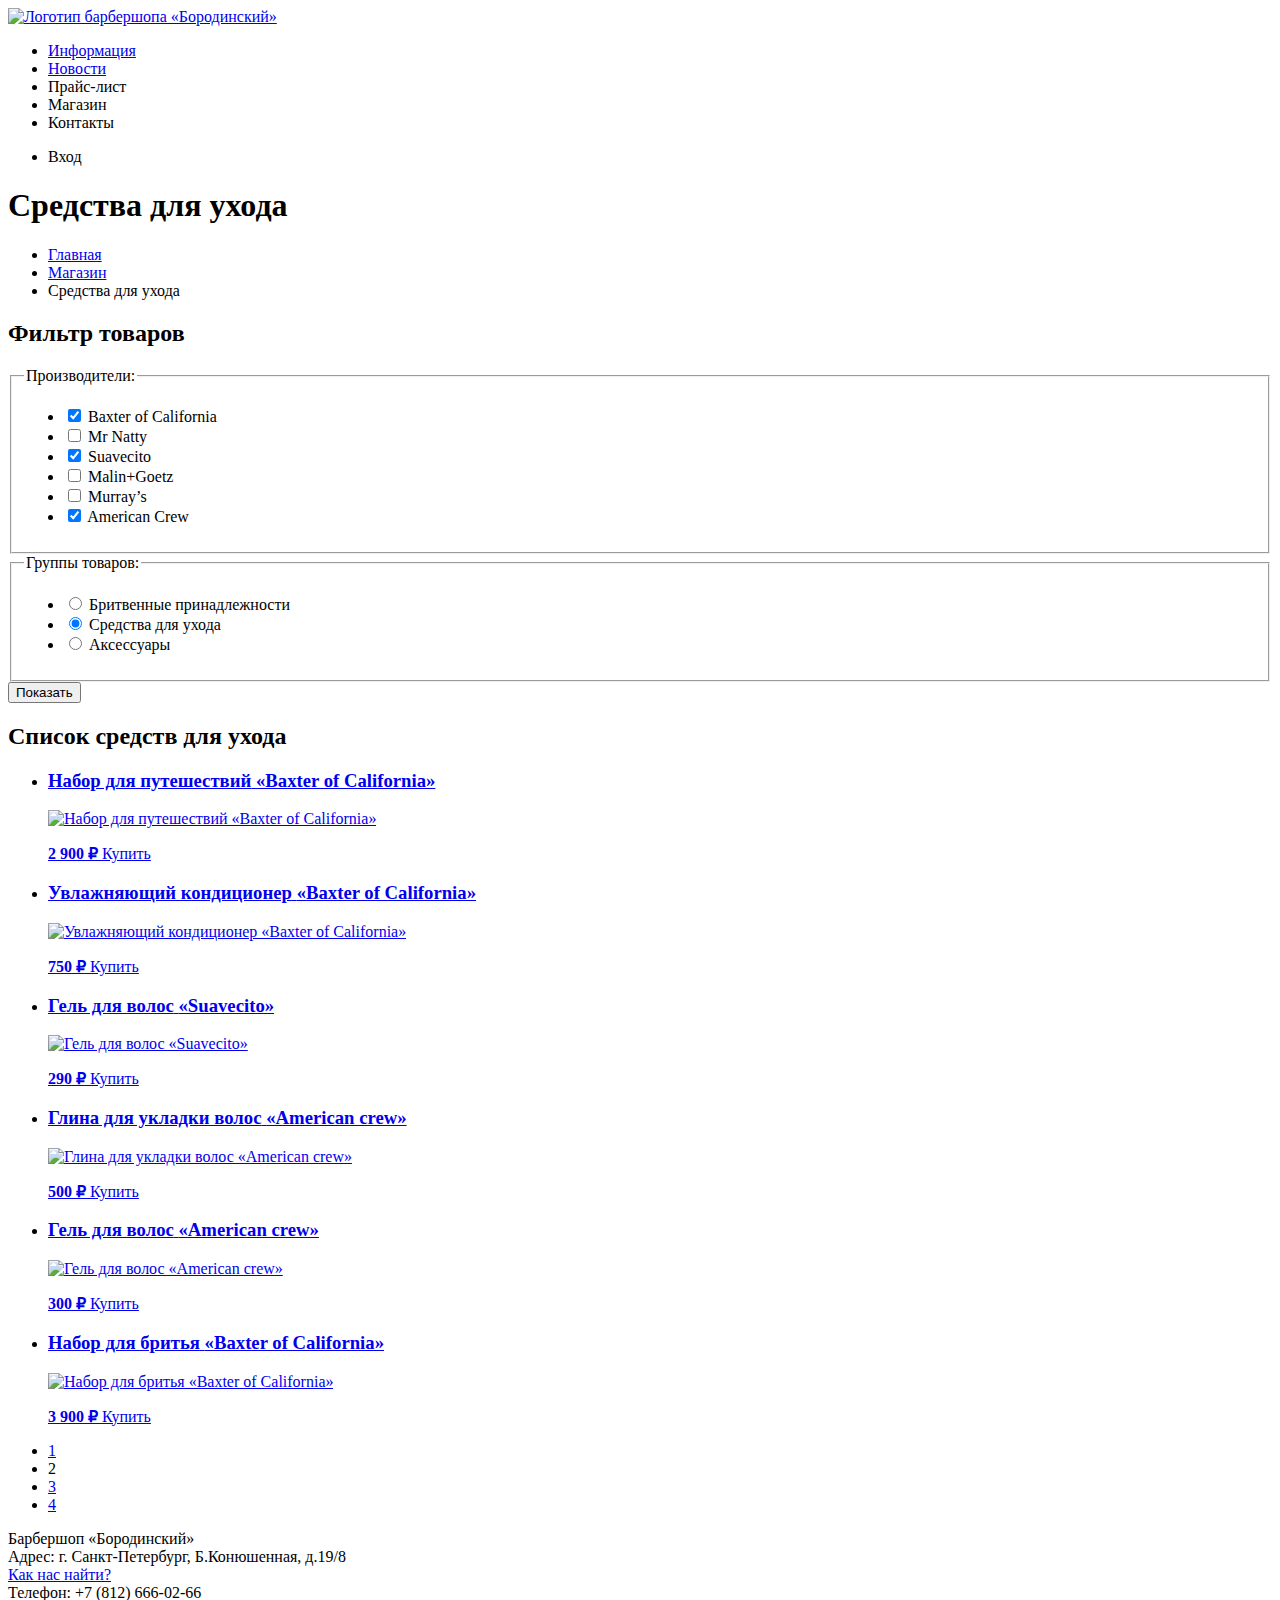
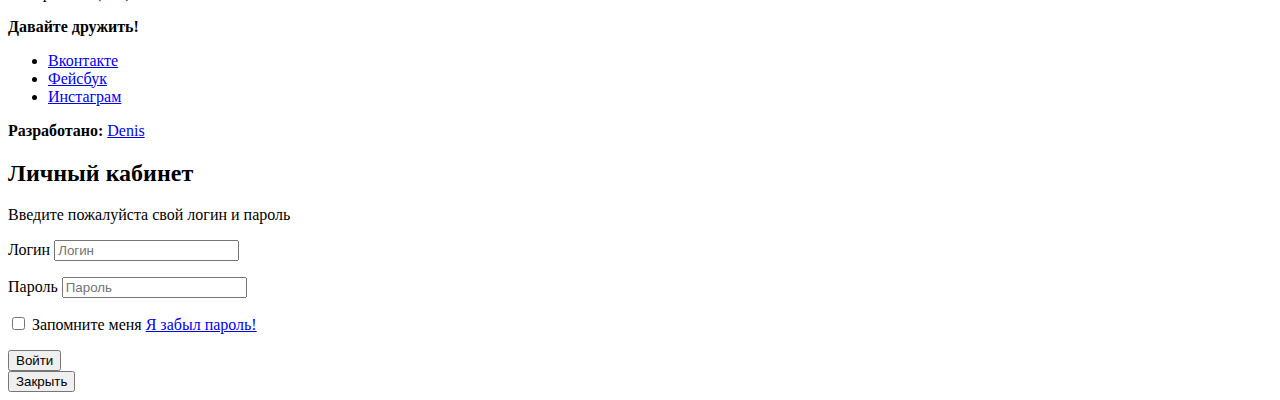
==== catalog.html @ d0bcbc7a "Сделал разметку магазина" ====
<!DOCTYPE html>
<html lang="en">
<head>
    <meta charset="UTF-8">
    <title>Средства для ухода</title>
</head>
<body>
<header class="main-header">
    <nav class="main-navigation">
        <a class="main-header-logo" href="index.html">
            <img src="img/logo.svg" width="111" height="24" alt="Логотип барбершопа «Бородинский»">
        </a>
        <ul class="site-navigation">
            <li><a href="info.html">Информация</a></li>
            <li><a href="news.html">Новости</a></li>
            <li><a href="price.html"></a>Прайс-лист</li>
            <li><a class="site-navigation-current" href="catalog.html"></a>Магазин</li>
            <li><a href="contacts.html"></a>Контакты</li>
        </ul>
        <ul class="user-navigation">
            <li class="login-link">Вход</li>
        </ul>
    </nav>
</header>

<main class="container>">
    <h1 class="page-title">Средства для ухода</h1>

    <ul class="breadcrumbs">
        <li><a href="index.html">Главная</a></li>
        <li><a href="#">Магазин</a></li>
        <li class="breadcrumbs-current">Средства для ухода</li>
    </ul>

    <section class="filters">
        <h2 class="visually-hidden">Фильтр товаров</h2>
        <form class="filter" method="get" action="https://echo.htmlacademy.ry">
            <fieldset>
                <legend>Производители:</legend>
                <ul>
                    <li class="filter-option">
                        <input class="visually-hidden filter-input filter-input-checkbox" type="checkbox"
                               name="Baxter of California" id="filter-Baxter-of-California" checked>
                        <label for="filter-Baxter-of-California">Baxter of California</label>
                    </li>
                    <li class="filter-option">
                        <input class="visually-hidden filter-input filter-input-checkbox" type="checkbox"
                               name="Mr Natty" id="filter-Mr-Natty">
                        <label for="filter-Mr-Natty">Mr Natty</label>
                    </li>
                    <li class="filter-option">
                        <input class="visually-hidden filter-input filter-input-checkbox" type="checkbox"
                               name="Suavecito" id="filter-Suavecito" checked>
                        <label for="filter-Suavecito">Suavecito</label>
                    </li>
                    <li class="filter-option">
                        <input class="visually-hidden filter-input filter-input-checkbox" type="checkbox"
                               name="Malin+Goetz" id="filter-malin-goetz">
                        <label for="filter-malin-goetz">Malin+Goetz</label>
                    </li>
                    <li class="filter-option">
                        <input class="visually-hidden filter-input filter-input-checkbox" type="checkbox"
                               name="Murray’s" id="filter-murrays">
                        <label for="filter-murrays">Murray’s</label>
                    </li>
                    <li class="filter-option">
                        <input class="visually-hidden filter-input filter-input-checkbox" type="checkbox"
                               name="American Crew" id="filter-american-crew" checked>
                        <label for="filter-american-crew">American Crew</label>
                    </li>
                </ul>
            </fieldset>
            <fieldset>
                <legend>Группы товаров:</legend>
                <ul>
                    <li class="filter-option">
                        <input class="visually-hidden filter-input filter-input-radio" type="radio" name="product-group"
                               value="shaving" id="filter-shaving">
                        <label for="filter-shaving">Бритвенные принадлежности</label>
                    </li>
                    <li class="filter-option">
                        <input class="visually-hidden filter-input filter-input-radio" type="radio" name="product-group"
                               value="hair-care" id="filter-hair-care" checked>
                        <label for="filter-hair-care">Средства для ухода</label>
                    </li>
                    <li class="filter-option">
                        <input class="visually-hidden filter-input filter-input-radio" type="radio" name="product-group"
                               value="accessories" id="filter-accessories">
                        <label for="filter-accessories">Аксессуары</label>
                    </li>
                </ul>
            </fieldset>
            <button type="submit" class="filter-button button">Показать</button>
        </form>
    </section>

    <section class="catalog">
        <h2 class="visually-hidden">Список средств для ухода</h2>
        <ul class="catalog-list">
            <li class="catalog-item">
                <a href="catalog-item.html">
                    <h3>
                            <span class="catalog-category">Набор для путешествий</span>
                            <span class="catalog-item-title">«Baxter of California»</span>
                    </h3>
                    <p class="catalog-item-image">
                            <img src="img/product-1.jpg" width="220" height="165" alt="Набор для путешествий
                     «Baxter of California»">
                    </p>
                    <p class="cataog-item-price">
                        <b>2 900 ₽</b>
                        <a class="button" href="#">Купить</a>
                    </p>
                </a>
            </li>
            <li class="catalog-item">
                <a href="catalog-item.html">
                    <h3>
                            <span class="catalog-category">Увлажняющий кондиционер</span>
                            <span class="catalog-item-title">«Baxter of California»</span>
                    </h3>
                    <p class="catalog-item-image">
                            <img src="img/product-2.jpg" width="220" height="165" alt="Увлажняющий кондиционер
                     «Baxter of California»">
                    </p>
                    <p class="cataog-item-price">
                        <b>750 ₽</b>
                        <a class="button" href="#">Купить</a>
                    </p>
                </a>
            </li>
            <li class="catalog-item">
                <a href="catalog-item.html">
                    <h3>
                            <span class="catalog-category">Гель для волос</span>
                            <span class="catalog-item-title">«Suavecito»</span>
                    </h3>
                    <p class="catalog-item-image">
                            <img src="img/product-3.jpg" width="220" height="165" alt="Гель для волос «Suavecito»">
                    </p>
                    <p class="cataog-item-price">
                        <b>290 ₽</b>
                        <a class="button" href="#">Купить</a>
                    </p>
                </a>
            </li>
            <li class="catalog-item">
                <a href="catalog-item.html">
                    <h3>
                            <span class="catalog-category">Глина для укладки волос</span>
                            <span class="catalog-item-title">«American crew»</span>
                    </h3>
                    <p class="catalog-item-image">
                            <img src="img/product-4.jpg" width="220" height="165" alt="Глина для укладки волос
                         «American crew»">
                    </p>
                    <p class="cataog-item-price">
                        <b>500 ₽</b>
                        <a class="button" href="#">Купить</a>
                    </p>
                </a>
            </li>
            <li class="catalog-item">
                <a href="catalog-item.html">
                    <h3>
                        <span class="catalog-category">Гель для волос</span>
                        <span class="catalog-item-title">«American crew»</span>
                    </h3>
                    <p class="catalog-item-image">
                        <img src="img/product-5.jpg" width="220" height="165" alt="Гель для волос «American crew»">
                    </p>
                    <p class="cataog-item-price">
                        <b>300 ₽</b>
                        <a class="button" href="#">Купить</a>
                    </p>
                </a>
            </li>
            <li class="catalog-item">
                <a href="catalog-item.html">
                    <h3>
                        <span class="catalog-category">Набор для бритья</span>
                        <span class="catalog-item-title">«Baxter of California»</span>
                    </h3>
                    <p class="catalog-item-image">
                        <img src="img/product-6.jpg" width="220" height="165" alt="Набор для бритья
                         «Baxter of California»">
                    </p>
                    <p class="cataog-item-price">
                        <b>3 900 ₽</b>
                        <a class="button" href="#">Купить</a>
                    </p>
                </a>
            </li>
        </ul>
        <ul class="pagination-list">
            <li class="pagination-item"><a href="#">1</a></li>
            <li class="pagination-item pagination-item-current"><a>2</a></li>
            <li class="pagination-item"><a href="#">3</a></li>
            <li class="pagination-item"><a href="#">4</a></li>
        </ul>
    </section>

</main>
<footer class="main-footer">
    <p class="footer-contacts">
        Барбершоп «Бородинский»<br>
        Адрес: г. Санкт-Петербург, Б.Конюшенная, д.19/8<br>
        <a href="map.html">Как нас найти?</a><br>
        Телефон: +7 (812) 666-02-66
    </p>
    <div class="footer-social">
        <b>Давайте дружить!</b>
        <ul>
            <li><a class="social-button" href="#">Вконтакте</a></li>
            <li><a class="social-button" href="#">Фейсбук</a></li>
            <li><a class="social-button" href="#">Инстаграм</a></li>
        </ul>
    </div>
    <p class="footer-copyright">
        <b>Разработано:</b>
        <a class="button" href="#">Denis</a>
    </p>
</footer>
<section class="modal modal-login">
    <h2>Личный кабинет</h2>
    <p>Введите пожалуйста свой логин и пароль</p>
    <form class="login-form" action="http://echo.htmlacademy.ru" method="post">
        <p>
            <label class="vissually-hidden" for="user-login">Логин</label>
            <input class="login-user" id="user-login" type="text" name="login" placeholder="Логин">
        </p>
        <p>
            <label class="vissually-hidden" for="user-password">Пароль</label>
            <input class="login-password" id="user-password" type="password" name="password" placeholder="Пароль">
        </p>
        <p class="login-password-info">
            <label for="login-password-info">
                <input type="checkbox" id="login-password-info" name="remember" class="visually-hidden">
                <span class="checkbox-indicator"></span>
                Запомните меня
            </label>
            <a class="restore" href="#">Я забыл пароль!</a>
        </p>
        <button class="button" type="submit">Войти</button>
    </form>
    <button class="modal-close" type="button">Закрыть</button>
</section>
</body>
</html>
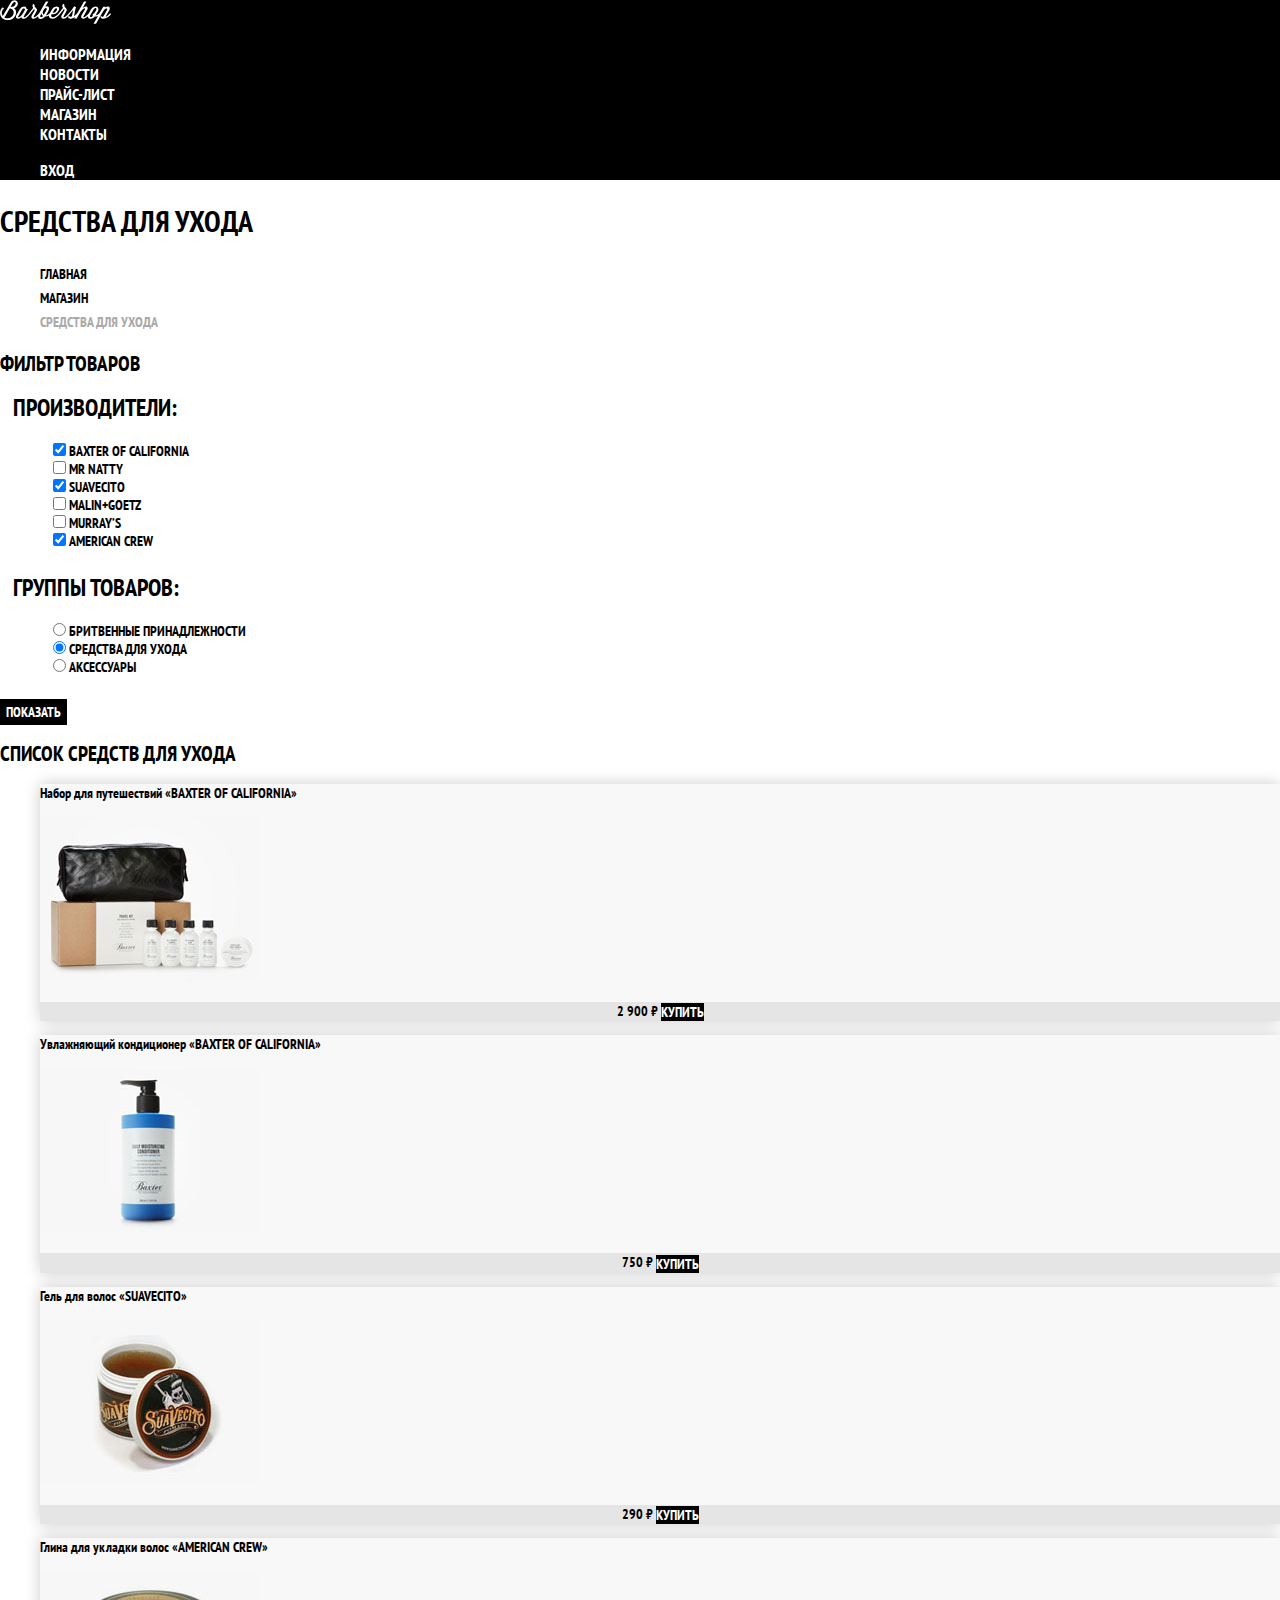
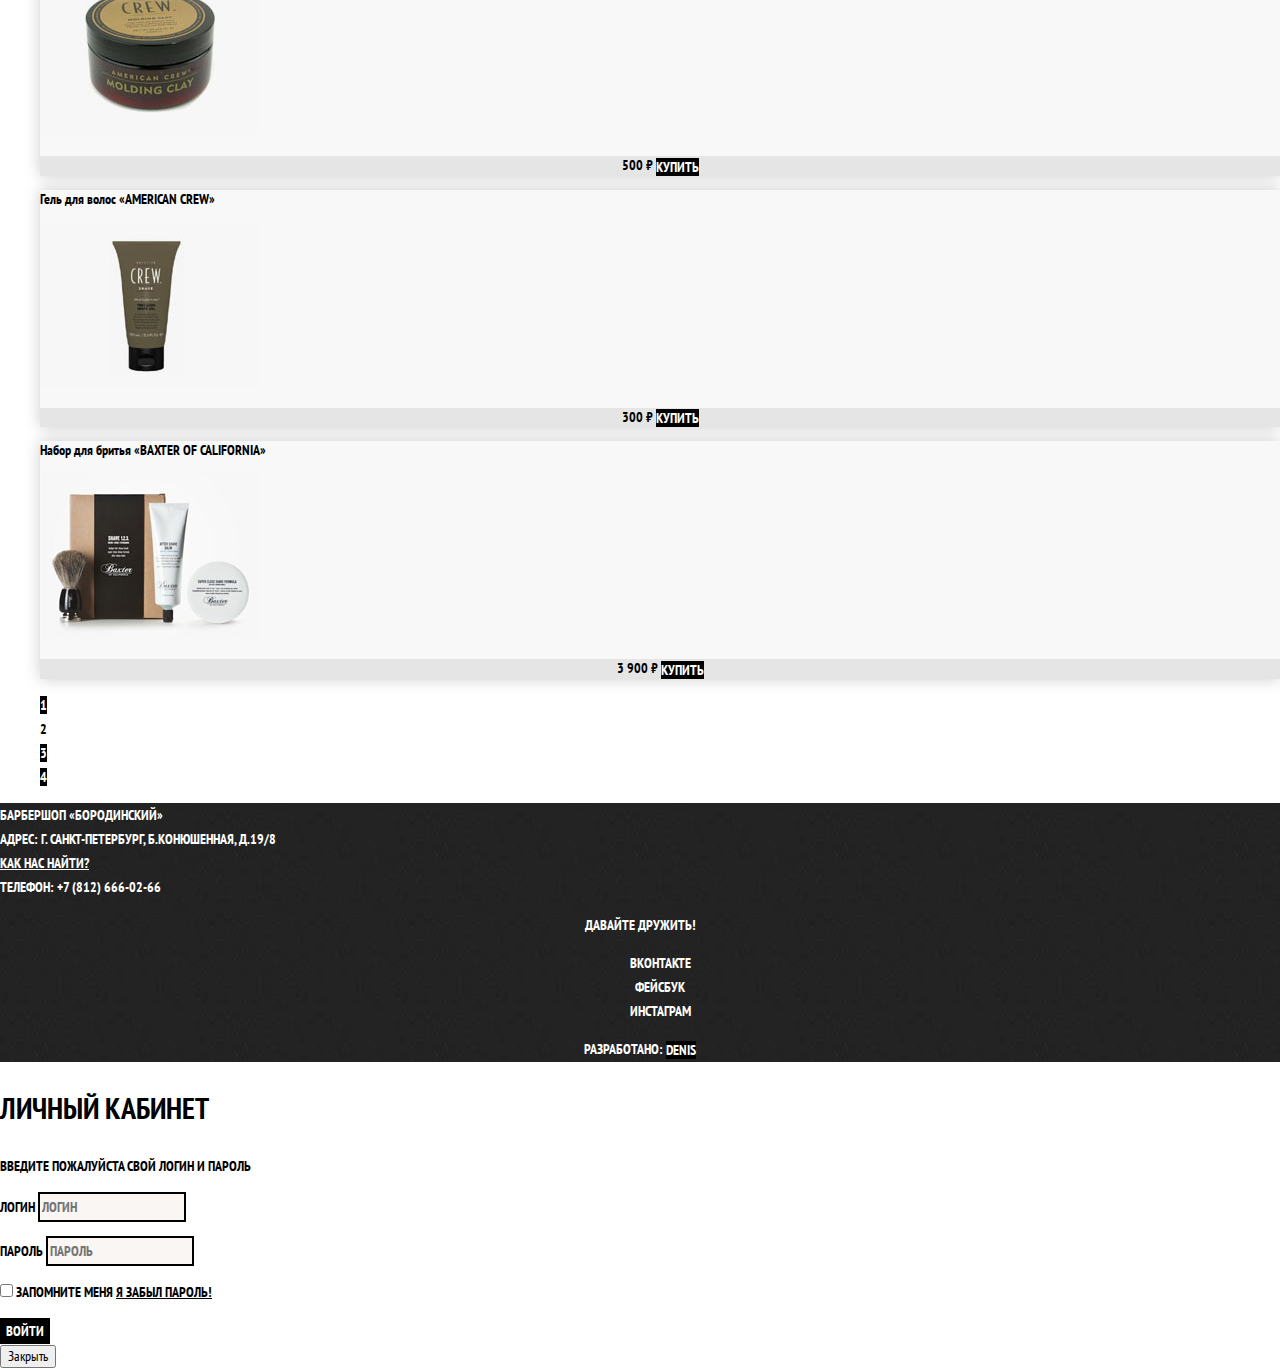
==== commit b06870b4: "Сделал стилизацию страницы магазина" ====
--- a/catalog.html
+++ b/catalog.html
@@ -3,8 +3,12 @@
 <head>
     <meta charset="UTF-8">
     <title>Средства для ухода</title>
+    <link href="https://fonts.googleapis.com/css2?family=PT+Sans+Narrow:wght@400;700&display=swap" rel="stylesheet">
+    <link href="css/normalize.css" rel="stylesheet">
+    <link href="css/style.css" rel="stylesheet">
 </head>
-<body>
+
+<body class="inner-page">
 <header class="main-header">
     <nav class="main-navigation">
         <a class="main-header-logo" href="index.html">
@@ -107,7 +111,7 @@
                             <img src="img/product-1.jpg" width="220" height="165" alt="Набор для путешествий
                      «Baxter of California»">
                     </p>
-                    <p class="cataog-item-price">
+                    <p class="catalog-item-price">
                         <b>2 900 ₽</b>
                         <a class="button" href="#">Купить</a>
                     </p>
@@ -123,7 +127,7 @@
                             <img src="img/product-2.jpg" width="220" height="165" alt="Увлажняющий кондиционер
                      «Baxter of California»">
                     </p>
-                    <p class="cataog-item-price">
+                    <p class="catalog-item-price">
                         <b>750 ₽</b>
                         <a class="button" href="#">Купить</a>
                     </p>
@@ -138,7 +142,7 @@
                     <p class="catalog-item-image">
                             <img src="img/product-3.jpg" width="220" height="165" alt="Гель для волос «Suavecito»">
                     </p>
-                    <p class="cataog-item-price">
+                    <p class="catalog-item-price">
                         <b>290 ₽</b>
                         <a class="button" href="#">Купить</a>
                     </p>
@@ -154,7 +158,7 @@
                             <img src="img/product-4.jpg" width="220" height="165" alt="Глина для укладки волос
                          «American crew»">
                     </p>
-                    <p class="cataog-item-price">
+                    <p class="catalog-item-price">
                         <b>500 ₽</b>
                         <a class="button" href="#">Купить</a>
                     </p>
@@ -169,7 +173,7 @@
                     <p class="catalog-item-image">
                         <img src="img/product-5.jpg" width="220" height="165" alt="Гель для волос «American crew»">
                     </p>
-                    <p class="cataog-item-price">
+                    <p class="catalog-item-price">
                         <b>300 ₽</b>
                         <a class="button" href="#">Купить</a>
                     </p>
@@ -185,7 +189,7 @@
                         <img src="img/product-6.jpg" width="220" height="165" alt="Набор для бритья
                          «Baxter of California»">
                     </p>
-                    <p class="cataog-item-price">
+                    <p class="catalog-item-price">
                         <b>3 900 ₽</b>
                         <a class="button" href="#">Купить</a>
                     </p>
--- a/css/style.css
+++ b/css/style.css
@@ -0,0 +1,324 @@
+body {
+    margin: 0;
+    padding: 0;
+
+    font-family: "PT Sans Narrow", Arial, sans-serif;
+    font-size: 14px;
+    line-height: 24px;
+    font-weight: 700;
+    color: #ffffff;
+    text-transform: uppercase;
+
+    background-color: #000000;
+    background-image: url("../img/bg.jpg");
+    background-position: top center;
+    background-repeat: no-repeat;
+}
+
+.inner-page {
+    color: #000000;
+
+    background-color: #f9f6f3;
+    background-image: url("../img/pattern-light.jpg");
+    background-position: 0 0;
+    background-repeat: repeat;
+}
+
+a {
+    text-decoration: none;
+}
+
+.button {
+    font: inherit;
+
+    text-align: center;
+    color: #ffffff;
+    vertical-align: middle;
+    text-transform: uppercase;
+
+    background-color: #000000;
+    border: none;
+}
+
+.button:hover,
+.button:focus,
+.button:active {
+    background-color: #663d15;
+}
+
+.main-navigation {
+    font-size: 16px;
+    line-height: 20px;
+    color: white;
+
+    background-color: #000000;
+}
+
+.site-navigation,
+.user-navigation {
+    list-style: none;
+}
+
+.site-navigation a,
+.user-navigation a {
+    color: #ffffff;
+}
+
+.site-navigation a:hover,
+.site-navigation a:focus,
+.user-navigation a:hover,
+.user-navigation a:focus {
+    background-color: #242424;
+}
+
+.features-list {
+    list-style: none;
+}
+
+.feature-item {
+    text-align: center;
+}
+
+.feature-item h3 {
+    font-size: 30px;
+    line-height: 42px;
+}
+
+.index-coluns {
+    color: #000000;
+
+    background-color: #f8f5f2;
+    background-image: url("../img/pattern-light.jpg");
+    background-position: 0 0;
+    background-repeat: repeat;
+}
+
+.index-coluns h2 {
+    font-size: 30px;
+    line-height: 42px;
+}
+
+.news-list {
+    list-style: none;
+}
+
+.news-list time {
+    text-transform: none;
+}
+
+.gallery-content {
+    background-color: #cccccc;
+    border: 7px solid #ffffff;
+}
+
+.appointment-item input {
+    font: inherit;
+
+    background-color: transparent;
+    border: 2px solid #000000;
+}
+
+.appointment-item input:focus {
+    border-color: #663d15;
+}
+
+.page-title {
+    font-size: 30px;
+    line-height: 42px;
+}
+
+.breadcrumbs {
+    list-style: none;
+}
+
+.breadcrumbs a {
+    color: #000000;
+}
+
+.breadcrumbs a:hover,
+.breadcrumbs a:focus {
+    text-decoration: underline;
+}
+
+.breadcrumbs-current {
+    color: #aba9a7;
+}
+
+.filter fieldset {
+    border: none;
+}
+
+.filter legend {
+    font-size: 24px;
+    line-height: 30px;
+}
+
+.filter ul {
+    list-style: none;
+    line-height: 18px;
+}
+
+.filter-input:hover + label,
+.filter-input:focus + label {
+    color: #663d15;
+}
+
+.filter-input:disabled +label{
+    color: #000000;
+
+    opacity: 0.5;
+}
+
+.catalog-list {
+    list-style: none;
+}
+
+.catalog-item {
+    background-color: #f8f8f8;
+    box-shadow: 0 0 15px rgba(0, 0, 0, 0.2);
+}
+
+.catalog-item:hover {
+    box-shadow: 5px 5px 25px rgba(0, 0, 0, 0.3);
+}
+
+.catalog-item a {
+    color: #000000;
+}
+
+.catalog-item h3 {
+    font-size: 14px;
+    line-height: 18px;
+}
+
+.catalog-category {
+    text-transform: none;
+}
+
+.catalog-item-price {
+    font-size: 14px;
+    line-height: 18px;
+    text-align: center;
+
+    background-color: #e5e5e5;
+}
+
+.catalog-item-price .button {
+    color: #ffffff;
+    line-height: 18px;
+}
+
+.pagination-list {
+    list-style: none;
+}
+
+.pagination-list a {
+    color: #ffffff;
+
+    background-color: #000000;
+}
+
+.pagination-list a:hover,
+.pagination-list a:focus,
+.pagination-list a:active{
+    background-color: #663d15;
+}
+
+.pagination-item-current a {
+    color: #000000;
+
+    background-color: #ffffff;
+}
+
+.pagination-item-current a:hover,
+.pagination-item-current a:focus,
+.pagination-item-current a:active{
+    color: #000000;
+
+    background-color: #ffffff;
+}
+
+.main-footer {
+    color: #ffffff;
+
+    background-color: #212121;
+    background-image: url("../img/pattern-dark.jpg");
+    background-position: 0 0;
+    background-repeat: repeat;
+}
+
+.footer-contacts a {
+    color: #ffffff;
+    text-decoration: underline;
+}
+
+.footer-contacts a:hover,
+.footer-contacts a:focus {
+    text-decoration: none;
+}
+
+.footer-social {
+    text-align: center;
+}
+
+.footer-social ul {
+    list-style: none;
+}
+
+.social-button {
+    color: #ffffff;
+}
+
+.footer-copyright {
+    text-align: center;
+}
+
+.footer-copyright .button:hover,
+.footer-copyright .button:focus {
+    color: #000000;
+
+    background-color: #ffffff;
+}
+
+.modal {
+    color: #000000;
+
+    background-color: #f8f3f0;
+    background-image: url("../img/pattern-light.jpg");
+    background-position: 0 0;
+    background-repeat: repeat;
+}
+
+.modal h2 {
+    font-size: 30px;
+    line-height: 42px;
+}
+
+.login-form input[type="text"],
+.login-form input[type="password"] {
+    font: inherit;
+    color: #000000;
+    text-transform: uppercase;
+
+    background-color: #f9f6f3;
+    border: 2px solid #000000;
+}
+
+.login-form input:focus {
+    border-color: #663d15;
+}
+
+.login-checkbox:hover,
+.login-checkbox:focus {
+    color: #663d15;
+}
+
+.restore {
+    color: #000000;
+    text-decoration: underline;
+}
+
+.restore:hover,
+.restore:focus {
+    text-decoration: none;
+}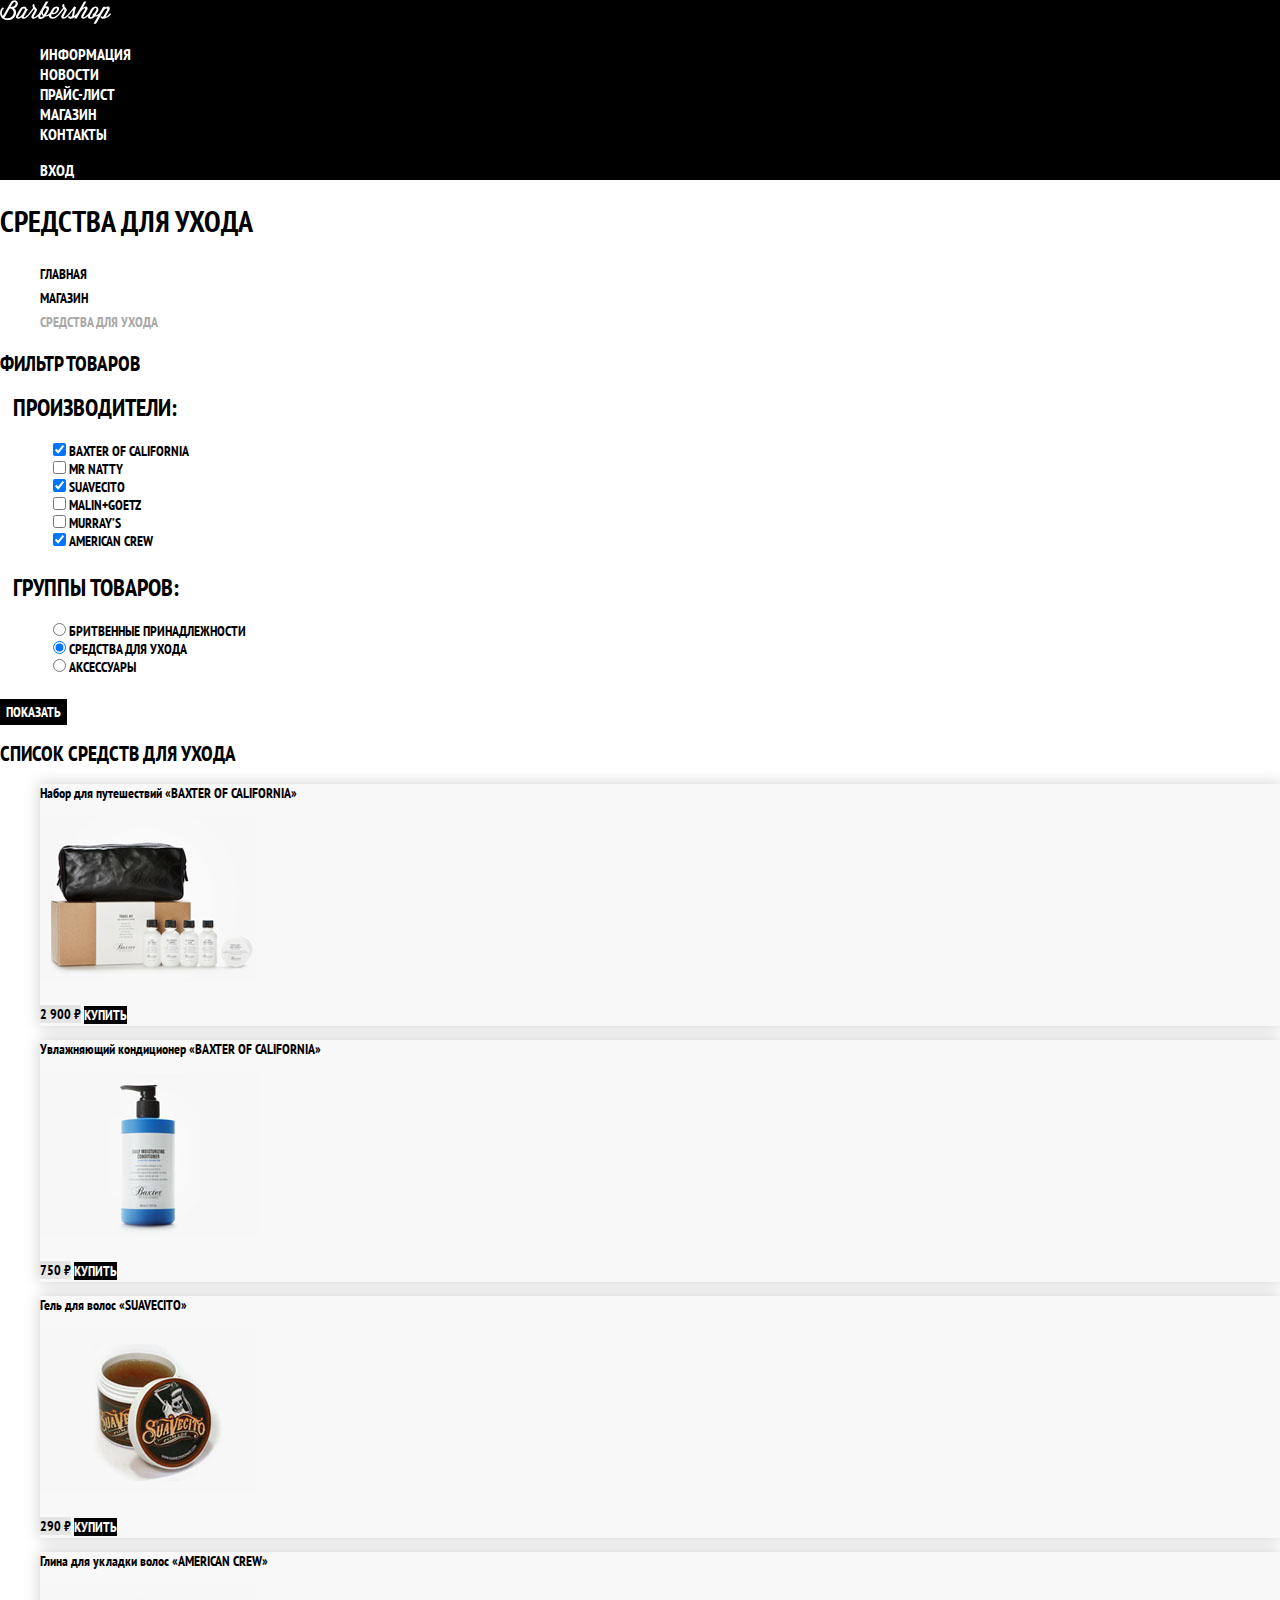
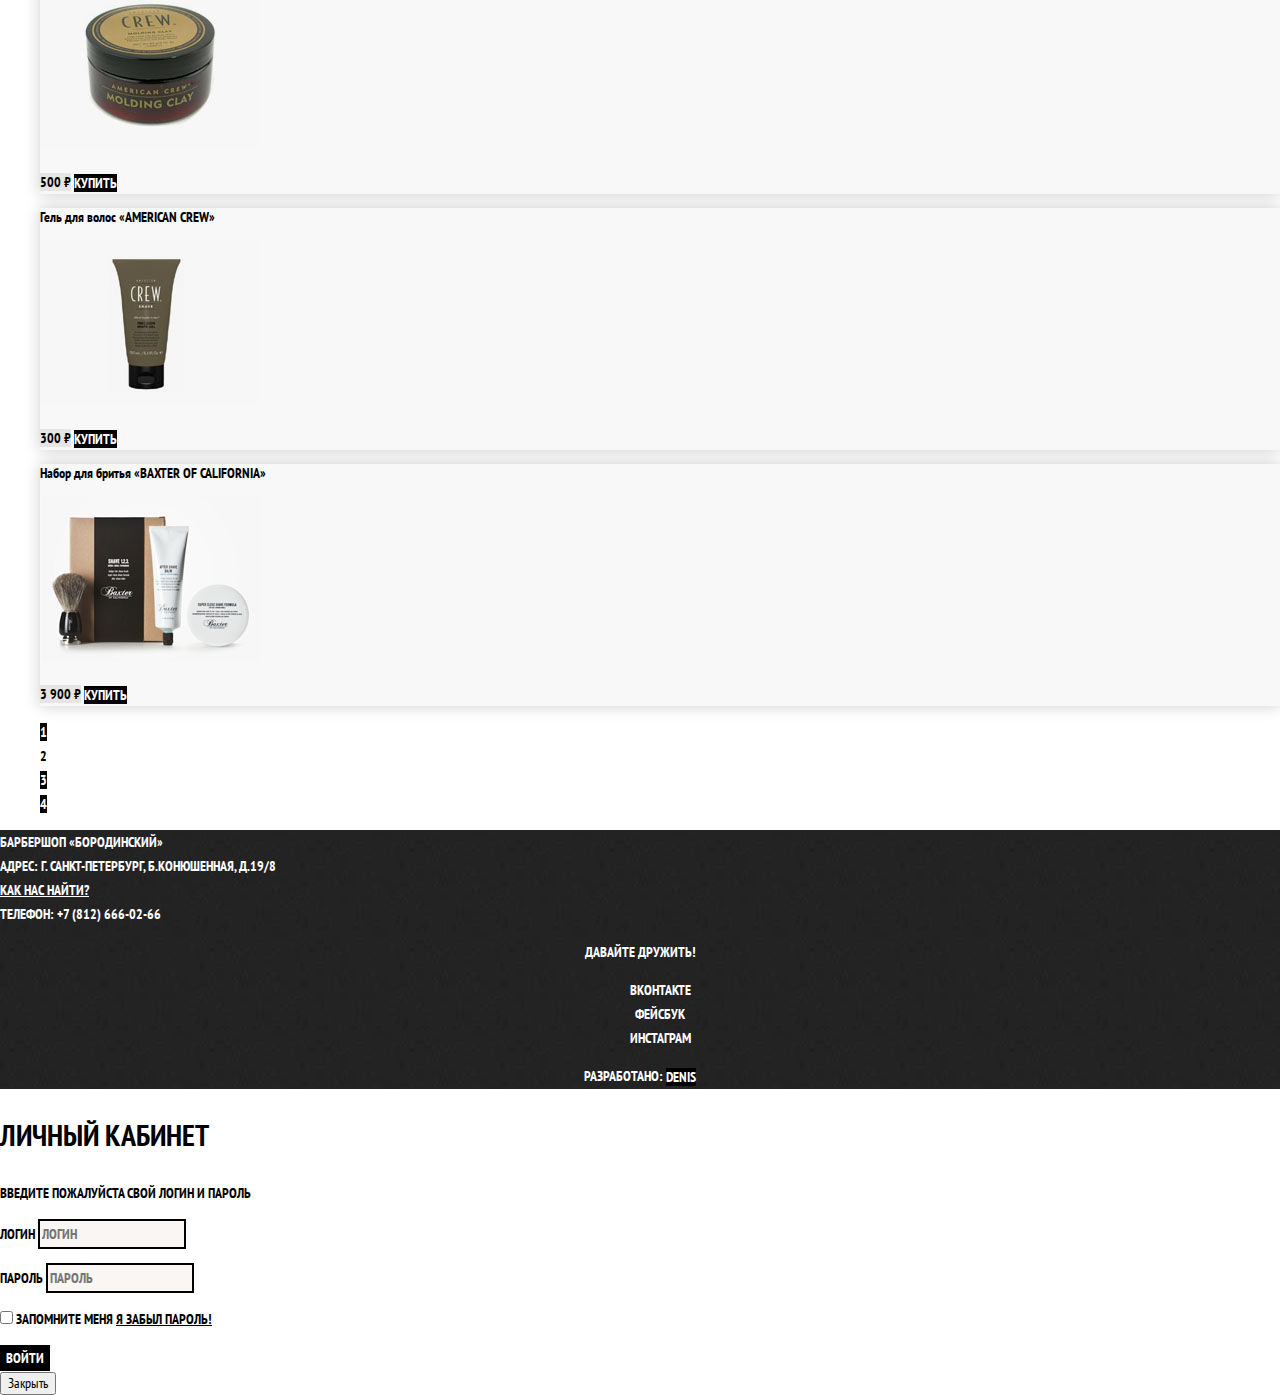
==== commit c4a2f7e2: "Сделал стилизацию прайс-листа и исправил ошибки в навигации сайта" ====
--- a/catalog.html
+++ b/catalog.html
@@ -17,8 +17,8 @@
         <ul class="site-navigation">
             <li><a href="info.html">Информация</a></li>
             <li><a href="news.html">Новости</a></li>
-            <li><a href="price.html"></a>Прайс-лист</li>
-            <li><a class="site-navigation-current" href="catalog.html"></a>Магазин</li>
+            <li><a href="price.html">Прайс-лист</a></li>
+            <li><a class="site-navigation-current" href="catalog.html">Магазин</a></li>
             <li><a href="contacts.html"></a>Контакты</li>
         </ul>
         <ul class="user-navigation">
--- a/css/style.css
+++ b/css/style.css
@@ -195,12 +195,20 @@
     text-transform: none;
 }
 
-.catalog-item-price {
-    font-size: 14px;
+.catalog-item-price b {
     line-height: 18px;
     text-align: center;
 
     background-color: #e5e5e5;
+}
+
+.product-info h3 {
+    font-size: 24px;
+    line-height: 30px;
+}
+
+.product-info ul {
+    list-style: none;
 }
 
 .catalog-item-price .button {
@@ -238,6 +246,47 @@
     background-color: #ffffff;
 }
 
+.product-photo-preview {
+    list-style: none;
+}
+
+.product-photo-preview li {
+    box-shadow: 0 0 15px 2px rgba(0, 0, 0, 0.2);
+}
+
+.product-photo-full {
+    box-shadow: 0 0 15px 2px rgba(0, 0, 0, 0.2);
+}
+
+.product-article {
+    color: #aeaeae;
+    text-align: right;
+}
+
+.slogan {
+    font-size: 48px;
+    line-height: 48px;
+}
+
+.scroll-product h2 {
+    font-size: 24px;
+    line-height: 30px;
+}
+
+.scroll-product ul {
+    list-style: none;
+}
+
+.price-services h2 {
+    font-size: 24px;
+    line-height: 30px;
+}
+
+.about h2{
+    font-size: 24px;
+    line-height: 30px;
+}
+
 .main-footer {
     color: #ffffff;
 
